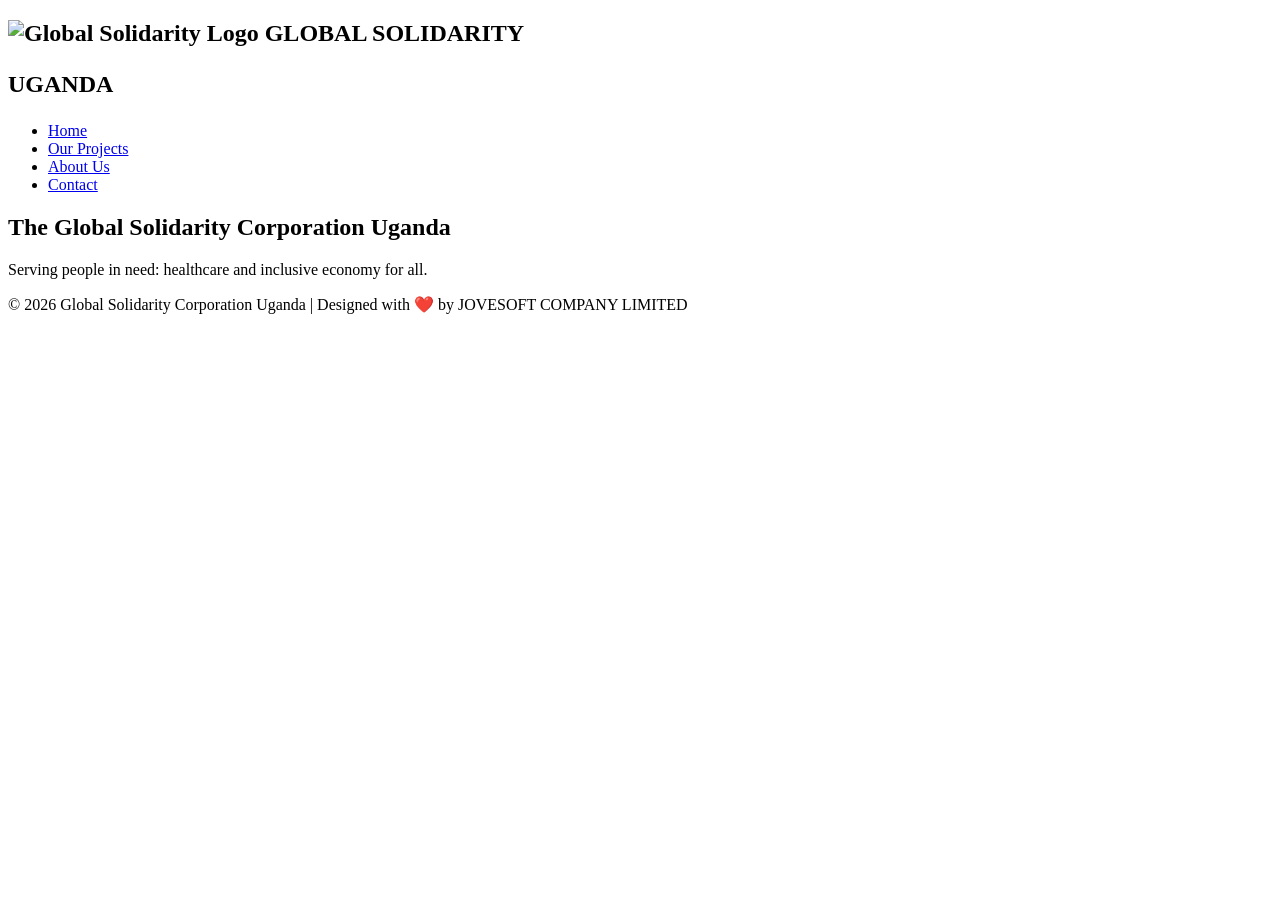
==== index.html @ 2e1b8a1f "Add files via upload" ====
<!DOCTYPE html>
<html lang="en">
<head>
  <meta charset="UTF-8">
  <meta name="viewport" content="width=device-width, initial-scale=1.0">
  <title>Global Solidarity Co. Uganda</title>
  <link rel="stylesheet" href="E:/doc/GlobalSU/styles/style.css" >
</head>
<body>

  <!-- NAVBAR -->
  <nav class="navbar">
    <h2 class="logo"><img src="E:\doc\GlobalSU\images\GSU_logo.png" alt="Global Solidarity Logo" class="logo-img">      GLOBAL SOLIDARITY <P>UGANDA</P></h2>
    <ul class="nav-links">
      <li><a href="index.html" class="active">Home</a></li>
      <li><a href="projects.html">Our Projects</a></li>
      <li><a href="about.html">About Us</a></li>
      <li><a href="contact.html">Contact</a></li>
    </ul>
  </nav>

  <!-- HERO SECTION -->
  <section class="home-hero">
    <h1>The Global Solidarity Corporation Uganda</h1>
    <p>Serving people in need: healthcare and inclusive economy for all.</p>
  </section>

  


  <!-- FOOTER -->
  <footer>
    <p>© 2026 Global Solidarity Corporation Uganda | Designed with ❤️ by JOVESOFT COMPANY LIMITED</p>
  </footer>
<script src="E:/doc/GlobalSU/script/java.js"></script>
  </body>
</html>
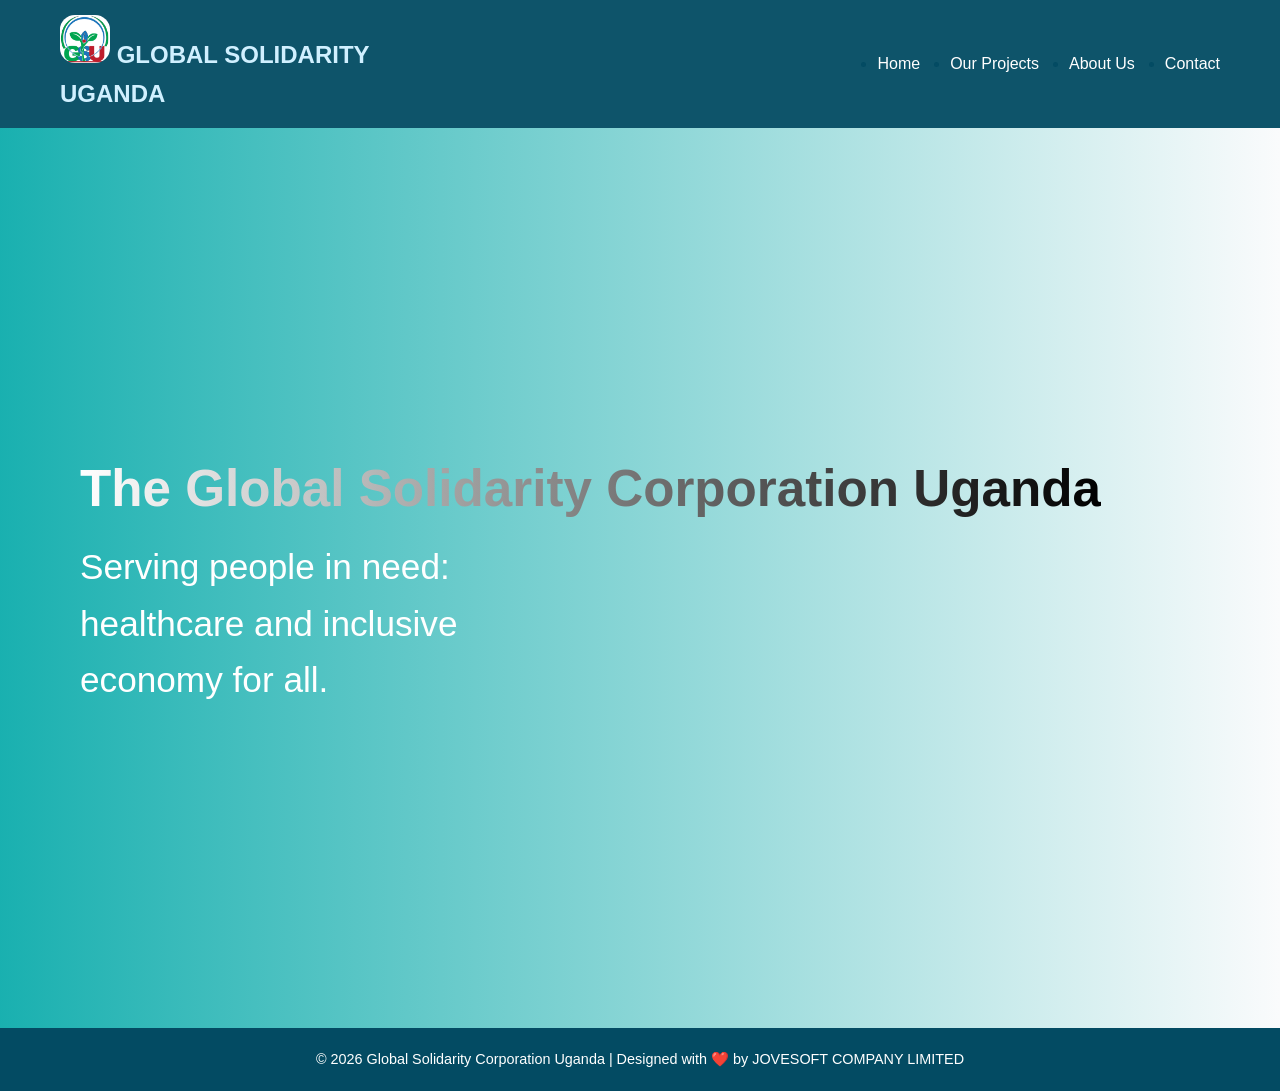
==== commit a4b701db: "Refactor index.html for relative paths Updated file paths for stylesheet and script, and removed abs" ====
--- a/index.html
+++ b/index.html
@@ -4,13 +4,13 @@
   <meta charset="UTF-8">
   <meta name="viewport" content="width=device-width, initial-scale=1.0">
   <title>Global Solidarity Co. Uganda</title>
-  <link rel="stylesheet" href="E:/doc/GlobalSU/styles/style.css" >
+  <link rel="stylesheet" href="style.css" >
 </head>
 <body>
 
   <!-- NAVBAR -->
   <nav class="navbar">
-    <h2 class="logo"><img src="E:\doc\GlobalSU\images\GSU_logo.png" alt="Global Solidarity Logo" class="logo-img">      GLOBAL SOLIDARITY <P>UGANDA</P></h2>
+    <h2 class="logo"><img src="GSU_logo.png" alt="Global Solidarity Logo" class="logo-img">      GLOBAL SOLIDARITY <P>UGANDA</P></h2>
     <ul class="nav-links">
       <li><a href="index.html" class="active">Home</a></li>
       <li><a href="projects.html">Our Projects</a></li>
@@ -32,6 +32,6 @@
   <footer>
     <p>© 2026 Global Solidarity Corporation Uganda | Designed with ❤️ by JOVESOFT COMPANY LIMITED</p>
   </footer>
-<script src="E:/doc/GlobalSU/script/java.js"></script>
+<script src="java.js"></script>
   </body>
 </html>
--- a/style.css
+++ b/style.css
@@ -0,0 +1,591 @@
+/* ========== GLOBAL RESET ========== */
+* {
+  margin: 0;
+  padding: 0;
+  box-sizing: border-box;
+  font-family: "Poppins", sans-serif;
+}
+
+/* ========== BODY & BACKGROUND ========== */
+body {
+  color: #034b63;
+  background-color: #e6fcf7;
+  line-height: 1.6;
+}
+
+/* Index Page Background */
+.logo-img {
+  width: 50px;
+  height: auto;
+  border-radius: 30%;
+  padding: auto;
+}
+
+.home-hero {
+  min-height: 100vh;
+  background: linear-gradient(to right, rgba(3, 168, 168, 0.9), rgb(250, 251, 252)),
+              url("project web\images\background.jpg") right center / cover no-repeat;
+  display: flex;
+  flex-direction: column;
+  justify-content: center;
+  align-items: flex-start;
+  padding: 80px;
+  color: white;
+}
+
+.home-hero h1 {
+
+font-size: clamp(3rem, 4vw, 4rem);
+margin-bottom: 10px;
+
+background: linear-gradient(to right, white, black);
+
+-webkit-background-clip: text;
+background-clip: text;
+
+-webkit-text-fill-color: transparent;
+color: transparent;
+
+}
+
+.home-hero p {
+  font-size: 2.2rem;
+  max-width: 500px;
+  color:#ffffff ;
+}
+
+/* ========== NAVBAR ========== */
+.navbar {
+  width: 100%;
+  background: rgba(3, 75, 99, 0.95);
+  display: flex;
+  justify-content: space-between;
+  align-items: center;
+  padding: 15px 60px;
+  position: sticky;
+  top: 0;
+  z-index: 100;
+}
+
+.navbar h2 {
+  color: #d0f0ff;
+  font-weight: 600;
+}
+
+.nav-links {
+  display: flex;
+  gap: 30px;
+}
+
+.nav-links a {
+  text-decoration: none;
+  color: #ffffff;
+  font-weight: 500;
+  transition: color 0.3s;
+}
+
+.nav-links a:hover {
+  color: #1abc9c;
+}
+
+/*========= PROJECTS SECTION ========== */
+.projects {
+  padding: 80px 60px;
+  background: linear-gradient(to right, #06bd95, hsl(200, 16%, 96%), #06bd95);
+  text-align: center;
+}
+
+.projects h2 {
+  margin-bottom: 40px;
+  color: #034b63;
+  font-size: 2em;
+}
+.pro_h2{
+color: #034b63;
+font-size: 30px;
+font-weight: bold;
+font:arial-black;
+}
+/* PROJECT CARDS GRID */
+.card-container {
+  display: grid;
+  grid-template-columns: repeat(auto-fit, minmax(320px, 1fr));
+  gap: 25px;
+  padding: 20px 0;
+}
+
+/* EACH CARD */
+.project-card {
+  background: #ffffff;
+  border-radius: 15px;
+  overflow: hidden;
+  padding: 18px;
+  display: flex;
+  flex-direction: column;
+  justify-content: space-between;
+  border: 2px solid #1abc9c;
+  box-shadow: 0 4px 15px rgba(0,0,0,0.1);
+  transition: transform 0.25s ease, box-shadow 0.25s ease;
+}
+
+/* HOVER EFFECT */
+.project-card:hover {
+  transform: translateY(-8px);
+  box-shadow: 0 8px 25px rgba(0,0,0,0.15);
+}
+
+
+/* CARD TITLE */
+.project-card h3 {
+  margin-bottom: 12px;
+  font-size: 1.4rem;
+  font-weight: 600;
+  color: #034b63;
+}
+
+/* PARAGRAPH */
+.project-card p {
+  margin: 12px 0;
+  flex-grow: 1;
+}
+
+/* READ MORE BUTTON */
+.project-card a {
+  margin-top: 10px;
+  padding: 10px 16px;
+  background: #1abc9c;
+  color: #ffffff;
+  text-decoration: none;
+  border-radius: 8px;
+  font-weight: 600;
+  text-align: center;
+  transition: background 0.25s ease;
+}
+
+.project-card a:hover {
+  background: #05668d;
+}
+/*about cards*/
+.about-card {
+  background: #ffffff;
+  border-radius: 40px;
+  overflow: hidden;
+  padding: 18px;
+  display: flex;
+  flex-direction: column;
+  justify-content: space-between;
+  border: 3px solid #1abc9c;
+  box-shadow: 0 4px 15px rgba(0,0,0,0.1);
+  transition: transform 0.25s ease, box-shadow 0.25s ease;
+}
+.about-card ul li {
+  color: #034b63;
+  flex-grow: 1;
+  text-align: left;
+  font-weight: bold;
+  
+  
+}
+
+.about-card ul li strong {
+  color: #034b63;
+  flex-grow: 1;
+  text-align: left;
+  font-weight: bold;
+}
+
+
+
+
+/* CARD TITLE */
+.about-card h3 {
+  margin-bottom: 8px;
+  font-size: 1.4rem;
+  font-weight: 600;
+  color: #034b63;
+}
+
+/* PARAGRAPH */
+.about-card p {
+  margin: 12px 0;
+  flex-grow: 1;
+}
+
+
+
+
+/* RESPONSIVE IFRAME WRAPPER */
+.video-wrapper {
+  position: relative;
+  width: 100%;
+  padding-bottom: 56.25%;
+  height: 0;
+  overflow: hidden;
+  border-radius: 12px;
+  margin-bottom: 12px;
+}
+
+.video-wrapper iframe {
+  position: absolute;
+  top: 0;
+  left: 0;
+  width: 100%;
+  height: 100%;
+  border: none;
+}
+.image-wrapper {
+  width: 100%;
+  height: 0;
+  padding-bottom: 56.25%;
+  position: relative;
+  border-radius: 12px;
+  overflow: hidden;
+  margin-bottom: 12px;
+}
+.image-wrapper img {
+  position: absolute;
+  top: 0;
+  left: 0;
+  width: 100%;
+  height: 100%;
+  object-fit: cover;
+}
+/* ========== ABOUT SECTION ========== */
+.about {
+  padding: 80px 60px;
+  background: linear-gradient(to right, #e6fcf7, #d0f0ff);
+  text-align: center;
+}
+
+.about h2 {
+  font-size: 2em;
+  color: #034b63;
+  margin-bottom: 20px;
+}
+
+.about p {
+  max-width: 700px;
+  margin: 0 auto;
+  color: #05668d;
+  font-size: 1.1em;
+}
+
+/* ========== CONTACT ========== */
+.contact {
+  padding: 5vw 5%;
+  background: linear-gradient(to right, #d0f0ff, #e6fcf7);
+  color: #034b63;
+  text-align: center;
+}
+
+.contact h2 {
+  font-size: clamp(1.8rem, 3vw, 2.5rem);
+  margin-bottom: 0.5em;
+}
+
+.contact p {
+  margin-bottom: 2.5em;
+  font-size: clamp(1rem, 1.5vw, 1.2rem);
+  color: #05668d;
+}
+
+/* FORM & CONTACT INFO */
+.contact-container {
+  display: flex;
+  justify-content: center;
+  align-items: flex-start;
+  gap: 4vw;
+  flex-wrap: wrap;
+  border: NONE;
+  border-color: #05668d;
+  border-width: 10PX;
+}
+
+.contact-form {
+  background: #ffffff;
+  border: 2px solid #1abc9c;
+  border-radius: 15px;
+  padding: 2em;
+  width: min(90%, 360px);
+  display: flex;
+  flex-direction: column;
+  gap: 15px;
+  box-shadow: 0 4px 10px rgba(0,0,0,0.08);
+  transition: transform 0.3s ease;
+}
+
+.contact-form:hover {
+  transform: translateY(-3px);
+}
+
+.contact-form input,
+.contact-form textarea {
+  width: 100%;
+  padding: 0.75em 1em;
+  border: 1px solid #1abc9c;
+  border-radius: 8px;
+  font-size: 1em;
+  outline: none;
+  transition: border-color 0.3s;
+  resize: vertical;
+}
+
+.contact-form input:focus,
+.contact-form textarea:focus {
+  border-color: #034b63;
+}
+
+.contact-form button {
+  align-self: center;
+  width: 60%;
+  background: #1abc9c;
+  color: white;
+  border: none;
+  border-radius: 8px;
+  padding: 0.75em;
+  font-size: 1em;
+  cursor: pointer;
+  transition: background 0.3s;
+}
+
+.contact-form button:hover {
+  background: #05668d;
+}
+
+/* CONTACT INFO TEXT */
+.contact-info {
+  max-width: 320px;
+  text-align: left;
+}
+
+.contact-info h3 {
+  margin-bottom: 10px;
+  color: #034b63;
+}
+
+.contact-info a {
+  color: #1abc9c;
+  text-decoration: none;
+}
+
+.contact-info a:hover {
+  text-decoration: underline;
+}
+
+.social-links {
+  margin-top: 15px;
+}
+
+.social-links a {
+  display: inline-block;
+  margin-right: 10px;
+  color: #034b63;
+  font-weight: 600;
+  transition: color 0.3s;
+}
+
+.social-links a:hover {
+  color: #1abc9c;
+}
+.c_logo{
+  width: 30px;
+  height: 30px;
+
+}
+
+/* ========== FOOTER ========== */
+footer {
+  background: #034b63;
+  color: white;
+  text-align: center;
+  padding: 20px;
+  font-size: 0.9em;
+}
+
+/* RESPONSIVE DESIGN */
+@media (max-width: 768px) {
+  .navbar {
+    flex-direction: column;
+    text-align: center;
+    gap: 10px;
+  }
+
+  .home-hero {
+    padding: 50px 30px;
+    align-items: center;
+    text-align: center;
+  }
+
+  .contact-container {
+    flex-direction: column;
+    align-items: center;
+  }
+
+  .contact-form,
+  .contact-info {
+    width: 95%;
+    text-align: center;
+  }
+}
+/* CAROUSEL WRAPPER */
+.carousel {
+  display: flex;
+  justify-content: center;
+  align-items: center;
+  gap: 90px;
+  margin-top: 40px;
+  perspective: 1000px;
+  overflow: hidden;
+}
+
+/* INDIVIDUAL CARDS */
+.carousel-card {
+  background: white;
+  width: 260px;
+  text-align: center;
+  padding: 18px;
+  border-radius: 15px;
+  transition: transform 0.6s ease, opacity 0.6s ease;
+  box-shadow: 0 4px 14px rgba(0,0,0,0.15);
+  opacity: 0.5;
+}
+
+.carousel-card img {
+  width: 100%;
+  height: 160px;
+  object-fit: cover;
+  border-radius: 12px;
+  margin-bottom: 10px;
+}
+
+/* CENTER CARD = BIGGER */
+.carousel-card.active {
+  transform: scale(1.25) translateZ(60px);
+  opacity: 1;
+}
+
+/* LEFT & RIGHT CARDS = SMALLER */
+.carousel-card.left {
+  transform: translateX(-120px) scale(0.9);
+}
+
+.carousel-card.right {
+  transform: translateX(120px) scale(0.9);
+}
+/*admin*/
+.dashboard{
+
+padding:40px;
+background:#f4f6f9;
+min-height:80vh;
+
+}
+
+.dashboard h1{
+
+margin-bottom:20px;
+color:#002147;
+
+}
+
+
+.messages-container{
+
+display:flex;
+flex-direction:column;
+gap:20px;
+
+}
+
+
+.message-card{
+
+background:white;
+padding:20px;
+border-radius:8px;
+box-shadow:0 2px 6px rgba(0,0,0,0.1);
+
+display:flex;
+justify-content:space-between;
+gap:20px;
+
+}
+
+
+.message-info{
+
+width:45%;
+
+}
+
+.message-info h3{
+
+color:#002147;
+
+}
+
+.msg{
+
+margin:10px 0;
+
+}
+
+
+.reply-box{
+
+width:50%;
+display:flex;
+flex-direction:column;
+gap:10px;
+
+}
+
+
+.reply-box textarea{
+
+height:100px;
+padding:10px;
+border:1px solid #ccc;
+border-radius:5px;
+
+}
+
+
+.reply-box input{
+
+padding:5px;
+
+}
+
+
+.reply-btn{
+
+background:#002147;
+color:white;
+padding:10px;
+border:none;
+border-radius:5px;
+cursor:pointer;
+
+}
+
+
+.reply-btn:hover{
+
+background:#FFD700;
+color:black;
+
+}
+
+/*messages*/
+.msg{
+border:1px solid #ddd;
+padding:15px;
+margin:10px;
+background:white;
+}
+
+.msg textarea{
+width:100%;
+margin-top:10px;
+}
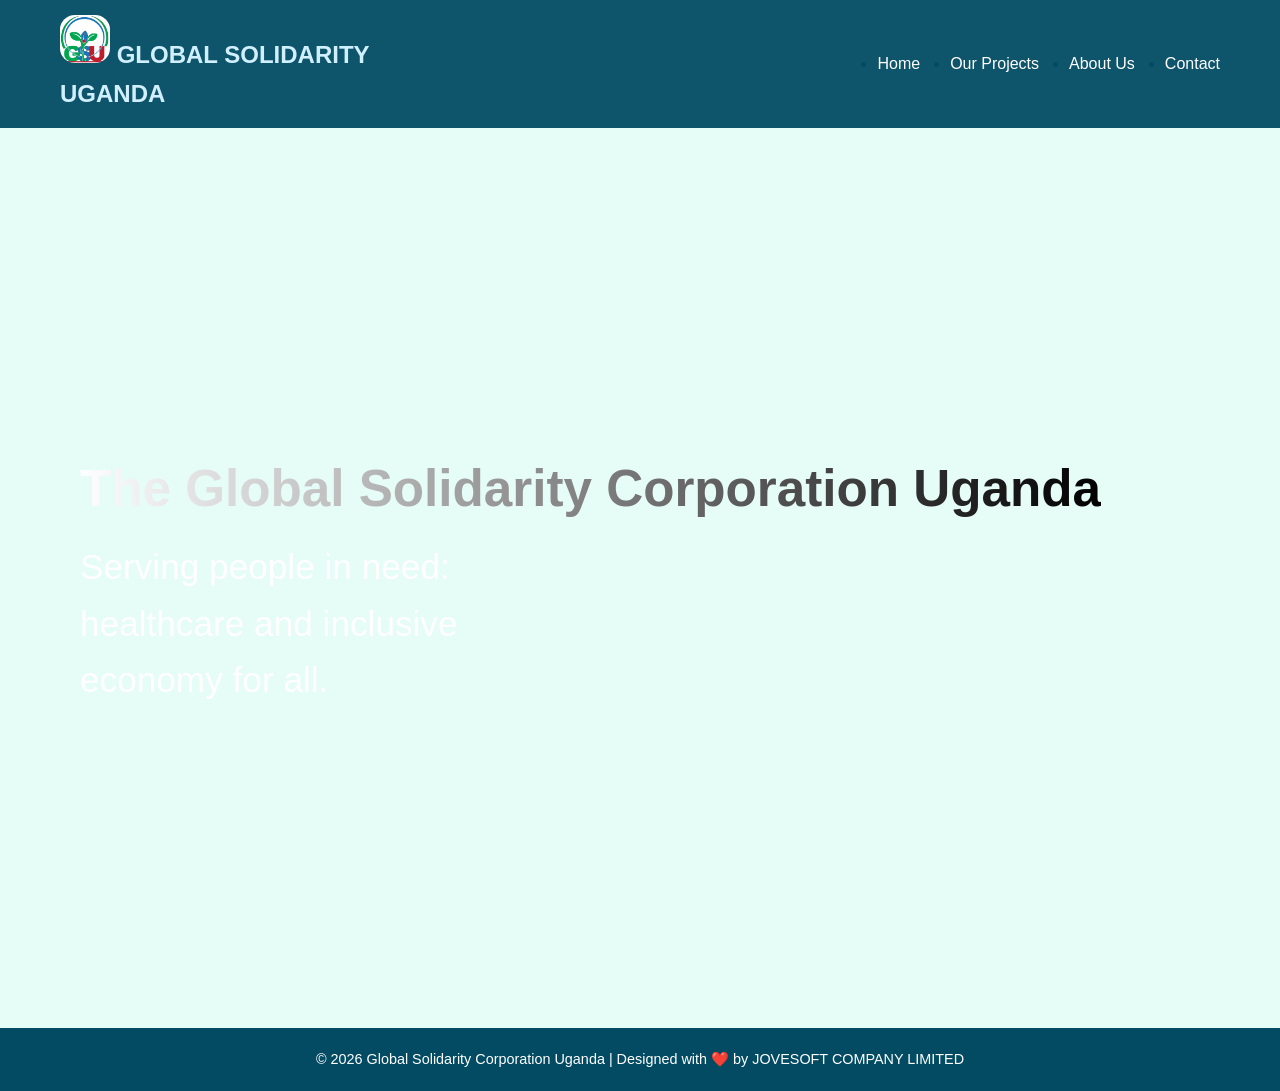
==== commit 400bb008: "Format HTML document structure" ====
--- a/index.html
+++ b/index.html
@@ -5,6 +5,7 @@
   <meta name="viewport" content="width=device-width, initial-scale=1.0">
   <title>Global Solidarity Co. Uganda</title>
   <link rel="stylesheet" href="style.css" >
+  <link rel="icon" href="GSU_logo.png" type="image/png" class="icon">
 </head>
 <body>
 
--- a/style.css
+++ b/style.css
@@ -12,7 +12,9 @@
   background-color: #e6fcf7;
   line-height: 1.6;
 }
-
+icon{
+  border-radius: 40%;
+}
 /* Index Page Background */
 .logo-img {
   width: 50px;
@@ -23,8 +25,8 @@
 
 .home-hero {
   min-height: 100vh;
-  background: linear-gradient(to right, rgba(3, 168, 168, 0.9), rgb(250, 251, 252)),
-              url("project web\images\background.jpg") right center / cover no-repeat;
+  background: linear-gradient(to right, rgba(3, 168, 168, 0.9), rgb(250, 251, 252)), transparency(to left)
+              url("bg.png") right center / cover no-repeat;
   display: flex;
   flex-direction: column;
   justify-content: center;
@@ -354,8 +356,17 @@
 
 /* CONTACT INFO TEXT */
 .contact-info {
-  max-width: 320px;
-  text-align: left;
+ background: #ffffff;
+  border: 2px solid #1abc9c;
+  border-radius: 15px;
+  padding: 2em;
+  width: min(90%, 560px);
+  display: flex;
+  flex-direction: column;
+  gap: 10px;
+  box-shadow: 0 4px 10px rgba(0,0,0,0.08);
+
+  
 }
 
 .contact-info h3 {
@@ -373,7 +384,16 @@
 }
 
 .social-links {
-  margin-top: 15px;
+ background: #ffffff;
+  border: 5px solid black;
+  border-radius: 15px;
+  padding: 2em;
+  width: min(90%, 360px);
+  display: flex;
+  flex-direction: raw;
+  gap: 15px;
+  
+
 }
 
 .social-links a {
@@ -588,4 +608,4 @@
 .msg textarea{
 width:100%;
 margin-top:10px;
-}+}
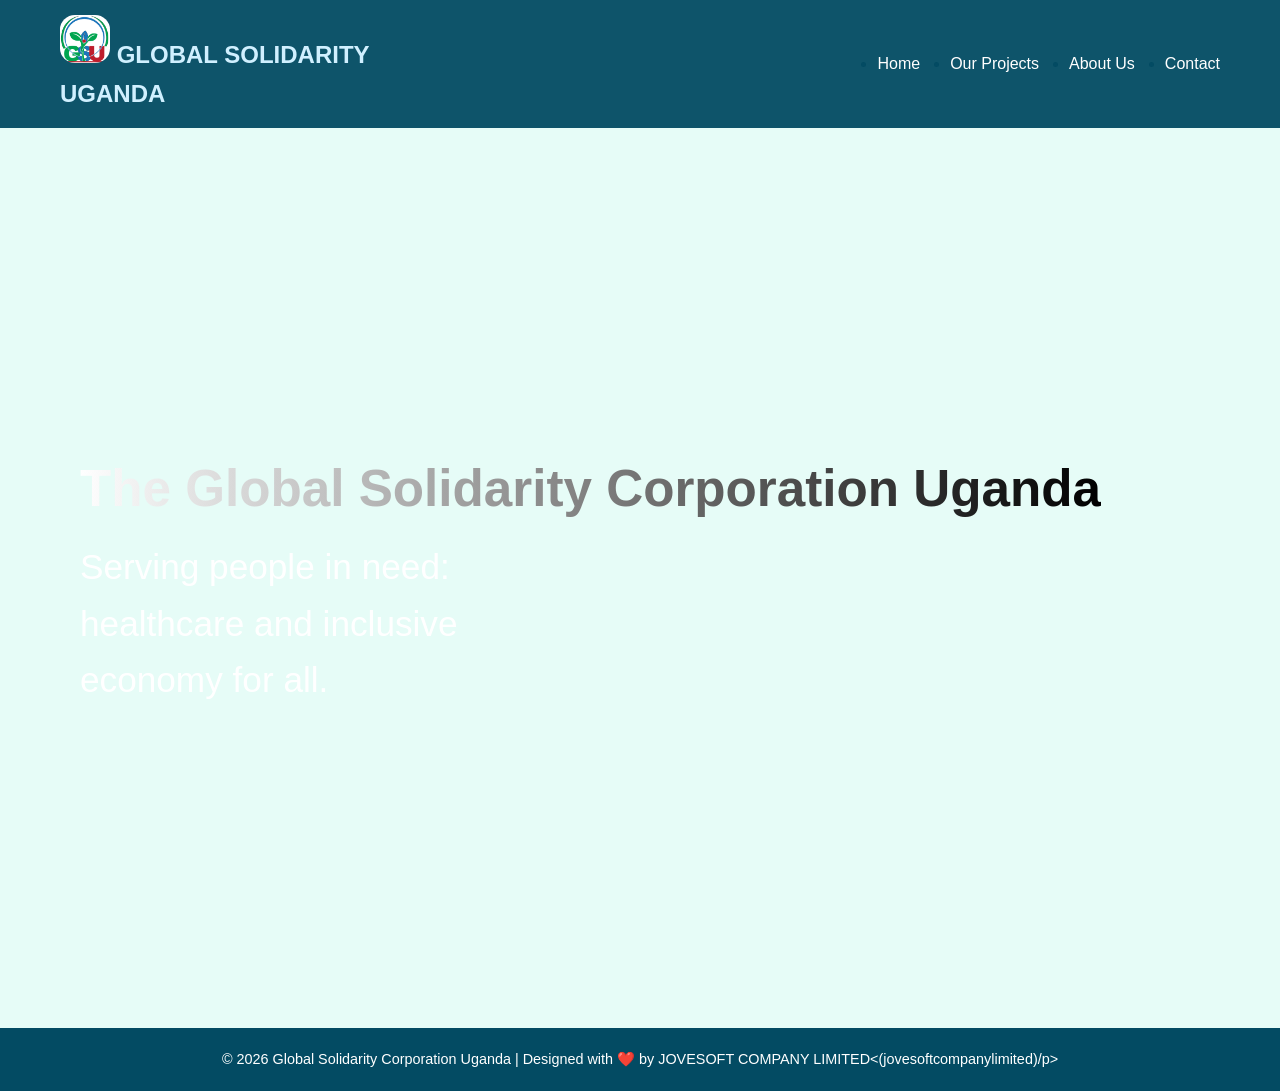
==== commit a22c220e: "Update index.html" ====
--- a/index.html
+++ b/index.html
@@ -31,7 +31,7 @@
 
   <!-- FOOTER -->
   <footer>
-    <p>© 2026 Global Solidarity Corporation Uganda | Designed with ❤️ by JOVESOFT COMPANY LIMITED</p>
+    <p>© 2026 Global Solidarity Corporation Uganda | Designed with ❤️ by JOVESOFT COMPANY LIMITED<(jovesoftcompanylimited)/p>
   </footer>
 <script src="java.js"></script>
   </body>
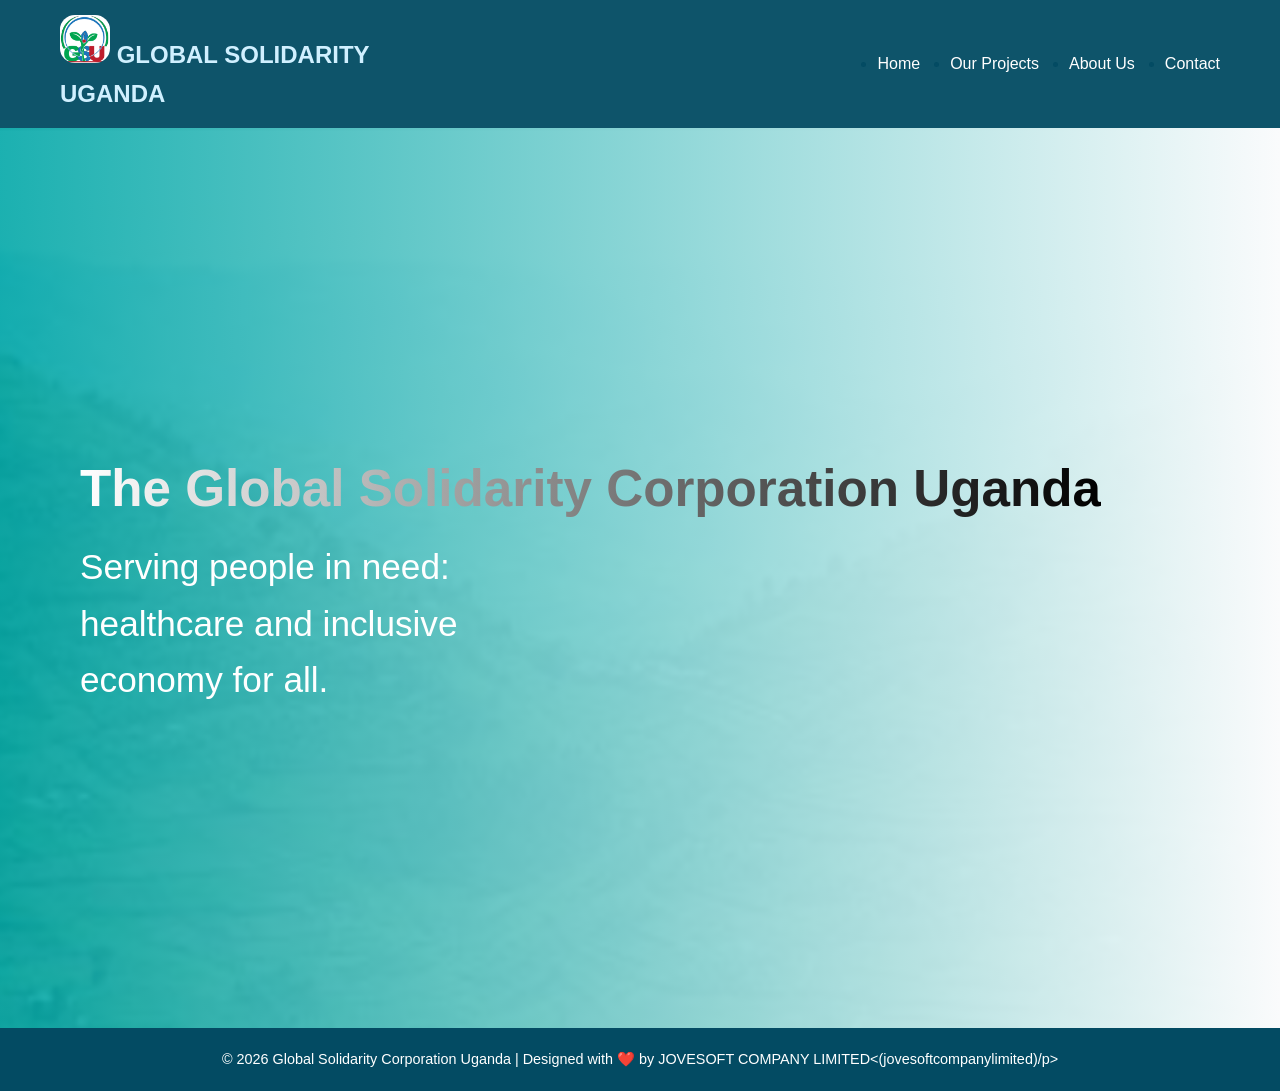
==== commit e5e351ae: "Fix HTML formatting and clean up code" ====
--- a/index.html
+++ b/index.html
@@ -5,7 +5,7 @@
   <meta name="viewport" content="width=device-width, initial-scale=1.0">
   <title>Global Solidarity Co. Uganda</title>
   <link rel="stylesheet" href="style.css" >
-  <link rel="icon" href="GSU_logo.png" type="image/png" class="icon">
+  <link rel="icon" href="GSU_logo.png" type="image/png" >
 </head>
 <body>
 
--- a/style.css
+++ b/style.css
@@ -25,7 +25,7 @@
 
 .home-hero {
   min-height: 100vh;
-  background: linear-gradient(to right, rgba(3, 168, 168, 0.9), rgb(250, 251, 252)), transparency(to left)
+  background: linear-gradient(to right, rgba(3, 168, 168, 0.9), rgb(250, 251, 252)),
               url("bg.png") right center / cover no-repeat;
   display: flex;
   flex-direction: column;
